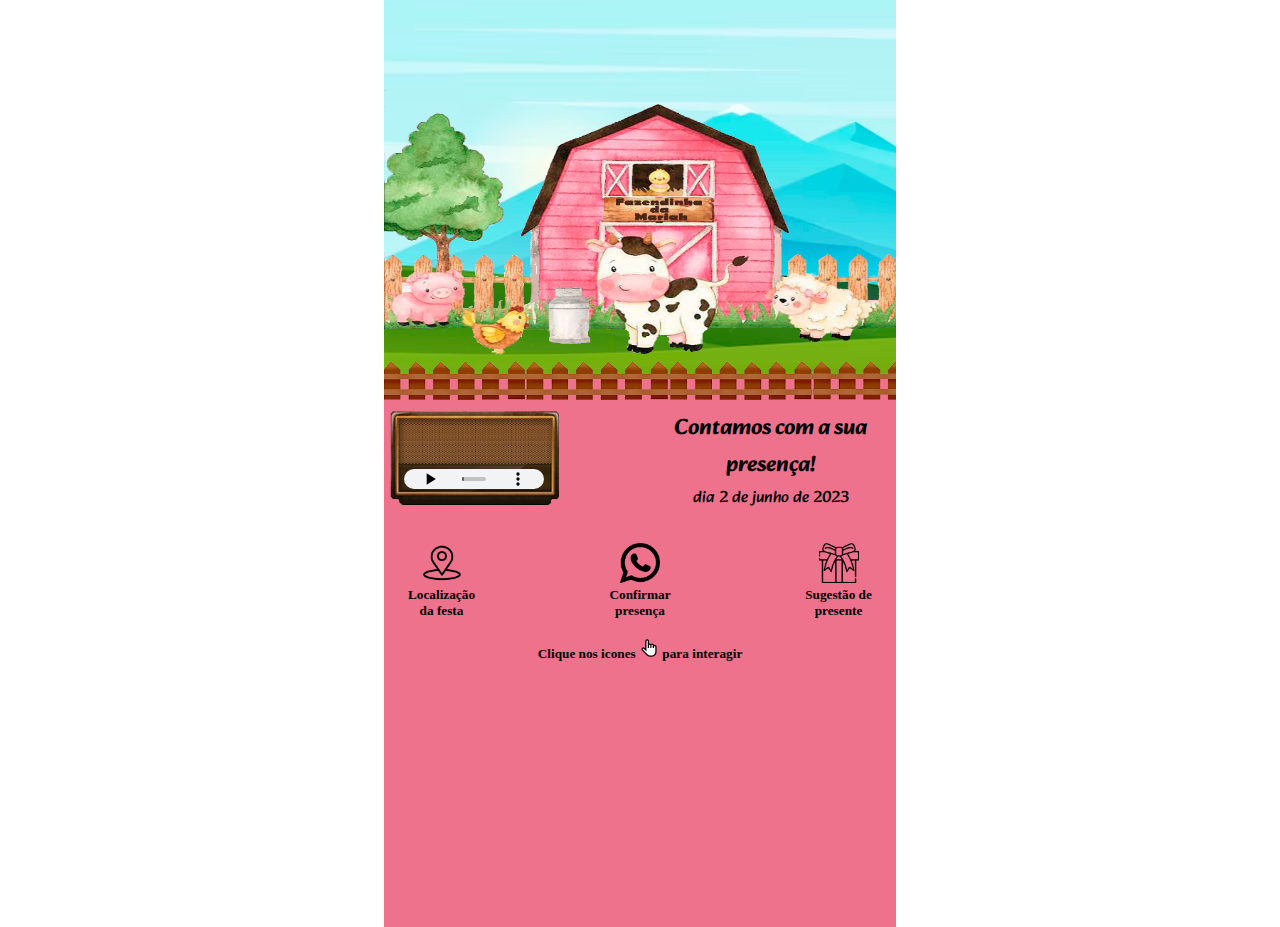
==== index.html @ 0395cbb9 "Add files via upload" ====
<!DOCTYPE html>
<html lang="pt-br">
<head>
    <meta charset="UTF-8">
    <meta http-equiv="X-UA-Compatible" content="IE=edge">
    <meta name="viewport" content="width=device-width, initial-scale=1.0">
    <title>Document</title>
    <link rel="icon" href="img/TESTE1.png">
    <link rel="stylesheet" href="css/style.css">
</head>
<body>
    <main>
        <section class="fazendinha">
            <div class="fazendinha-img">
                <img src="img/TESTE1.png" alt="">
            </div>
        </section>
        <section class="texto">
            <div class="texto-container">
                <div class="texto-img">
                    <img src="img/Radio.png" alt="">
                    <audio src="audio/fazendinha-poggers.mp3" controls autoplay></audio>
                </div>
                <div class="texto-paragrafo">
                    <h2>Contamos com a sua presença!</h2>
                    <p>dia 2 de junho de 2023</p>
                </div>
            </div>
        </section>
        <section class="icones">
            <div class="icones-container">
                <div class="icones-img">
                   <a href=""><img src="img/placeholder.png" alt=""></a> 
                    <h5>Localização da festa</h5>
                </div>
                <div class="icones-img">
                   <a href="https://wa.me/556492819567?text=Presença%20confirmada%20no%20anaversário%20da%20Mariah"><img src="img/whatsapp.png" alt=""></a> 
                    <h5>Confirmar presença</h5>
                </div>
                <div class="icones-img">
                   <a href="presente.html"><img src="img/giftbox.png" alt=""></a> 
                    <h5>Sugestão de presente</h5>
                </div>
            </div>
        </section>
        <section class="click">
            <div class="click-container">
                <h5>Clique nos icones <img src="img/click.png" alt=""> para interagir</h5>
            </div>
        </section>
    </main>
</body>
</html>
---- css/style.css ----
@import url('https://fonts.googleapis.com/css2?family=Poppins:wght@400;700&display=swap');
@import url('https://fonts.googleapis.com/css2?family=Alkatra:wght@400;700&display=swap');
:root {
    --color-1: #ef728d;
    --color-2: #fff;
}

* {
    padding: 0;
    margin: 0;
    box-sizing: border-box;
}

body {
    background: var(--color-1);
}

/* pagina principal*/


.fazendinha {
    width: 100%;
}

.fazendinha-img img {
    width: 100%;
}

.texto {
    width: 100%;
}

.texto-container {
    width: 100%;
    max-width: 960px;
    display: flex;
    gap: 10px;
    padding-top: 10px;
}

audio {
    width: 145px;
    height: 15px;
    position: relative;
    bottom: 38px;
    left: 14px;
}

.texto-img img{
    width: 170px;
}

.texto-paragrafo {
    text-align: center;
}

.texto-paragrafo h2 {
    font-family: 'Alkatra', Arial, Helvetica, sans-serif;
}

.texto-paragrafo p {
    font-family: 'Alkatra', Arial, Helvetica, sans-serif;
}

.icones {
    width: 100%;
    display: flex;
    margin-top: 30px;
}

.icones-container {
    width: 100%;
   /* max-width: 300px;
    margin: 0 auto;*/
    display: flex;
    justify-content: center;
    align-items: flex-end;
    justify-content: space-between;
    padding: 10px;
}

.icones-img img{
    width: 40px;
    height: 40px;
}

.icones-img {
    width: 75px;
    height: 80px;
    text-align: center;
}

.click {
    width: 100%;
}

.click-container {
    width: 100%;
    text-align: center;
}

.click-container img {
    width: 20px;
}

/*-------------------------------------------*/

/* pagina presente*/

.presente {
    width: 100%
}

.presente-container img{
    width: 100%;
}

.sugestao {
    width: 100%;
}

.sugestao-container {
    width: 100%;
    height: 60vh;
    max-width: 960px;
    margin: 0 auto;
    display: flex;
    flex-direction: column;
    justify-content: space-between;
    text-align: center;
    padding: 10px 20px;
}

.sugestao-container h2 {
    font-family: 'Alkatra', Arial, Helvetica, sans-serif;
}

.sugestao-img {
    display: flex;
    text-align: start;
    gap: 10px;
}

.sugestao-img img {
    width: 50px;
}

.descricao h4 {
    font-family: 'Alkatra', Arial, Helvetica, sans-serif;
}

.descricao p {
    font-family: 'Alkatra', Arial, Helvetica, sans-serif;
}

/*-------------------------------------------*/

@media(min-width: 576px) {

    body {
        background: var(--color-2);
        display: flex;
        justify-content: center;
    }

    main {
        width: 65%;
        height: 101vh;
        background: var(--color-1);
    }

    .fazendinha-img {
        width: 100%;
        display: flex;
        justify-content: center;
    }

    .fazendinha-img img {
        width: 100%;
    }

    .texto {
       display: flex;
       justify-content: center;
    }

    .texto-container {
        width: 100%;
        justify-content: center;
        justify-content: space-between;
        padding-top: 20px;
    }

    .texto-img img{
        width: 170px;
    }

    audio {
        width: 140px;
        height: 20px;
        position: relative;
        bottom: 41px;
        left: 16px;
    }

    .texto-paragrafo {
        width: 300px;
    }

    .texto-paragrafo h2 {
        font-size: 22px;
    }
    
    .texto-paragrafo p {
        font-size: 16px;
    }

    .icones {
        justify-content: center;
        margin-top: 20px;
    }

    .icones-container {
        width: 100%;
        padding: 0 20px;
    }

    .click-container {
        padding: 10px;
    }

}

@media(min-width: 768px) {

    body {
        background: var(--color-2);
        display: flex;
        justify-content: center;
    }

    main {
        width: 40%;
        height: 103vh;
        background: var(--color-1);
    }

    .fazendinha-img {
        width: 100%;
        height: 400px;
    }

    .fazendinha-img img {
        width: 100%;
    }

    .texto-container {
        width: 100%;
        padding-top: 0;
        padding: 10px 5px 0 5px;
    }

    .texto-img img{
        width: 170px;
    }

    audio {
        width: 140px;
        height: 20px;
        position: relative;
        bottom: 40px;
        left: 15px;
    }

    .texto-paragrafo h2 {
        font-size: 22px;
    }
    
    .texto-paragrafo p {
        font-size: 16px;
    }

    .icones {
        margin-top: 10px;
    }

    .icones-container {
        width: 100%;
    }

    .click-container {
        padding: 15px;
    }
}
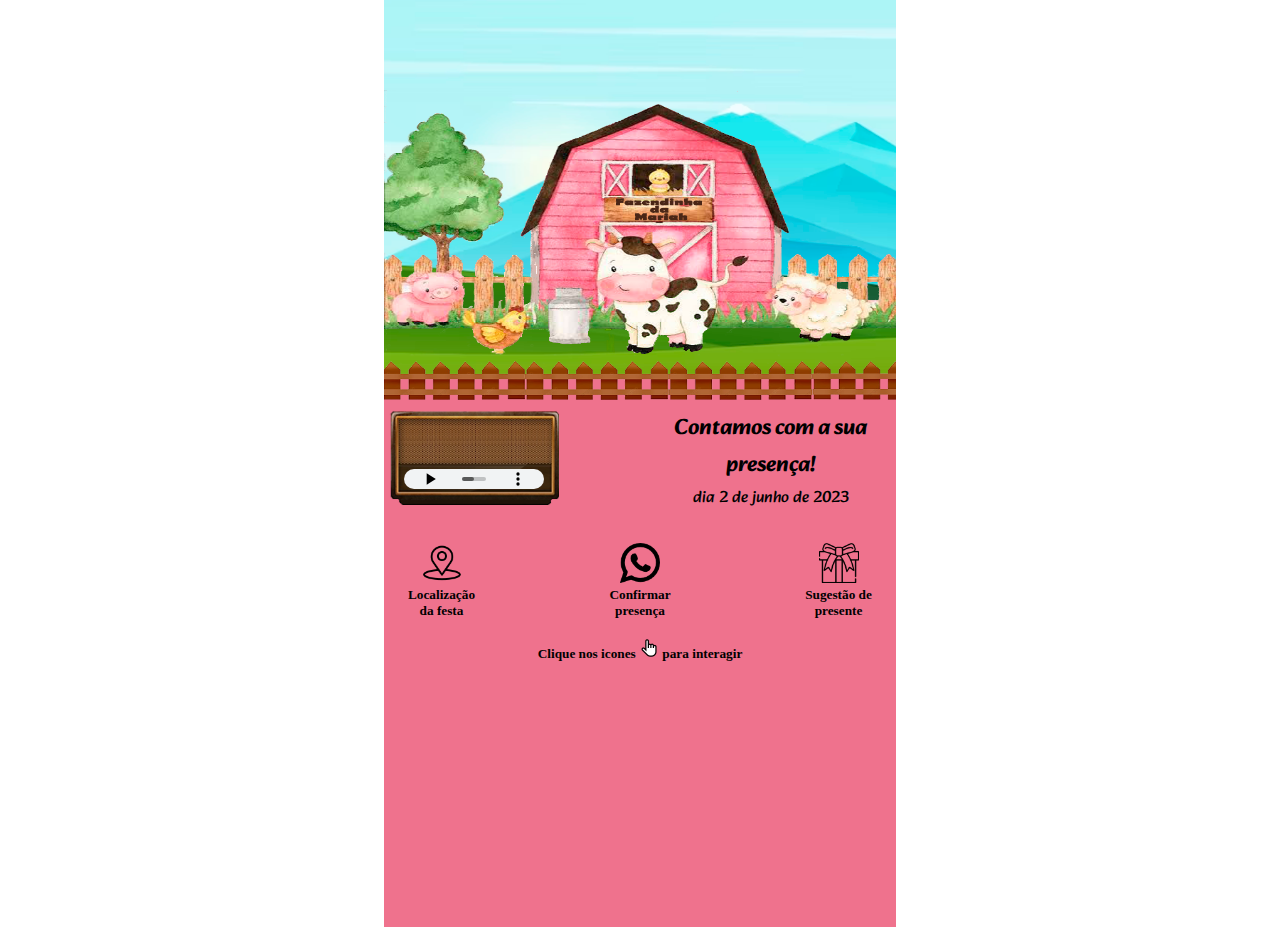
==== commit 332e5749: "Add files via upload" ====
--- a/index.html
+++ b/index.html
@@ -30,7 +30,7 @@
         <section class="icones">
             <div class="icones-container">
                 <div class="icones-img">
-                   <a href=""><img src="img/placeholder.png" alt=""></a> 
+                   <a href="https://maps.app.goo.gl/fD2hzxmMia4oxHdo9"><img src="img/placeholder.png" alt=""></a> 
                     <h5>Localização da festa</h5>
                 </div>
                 <div class="icones-img">
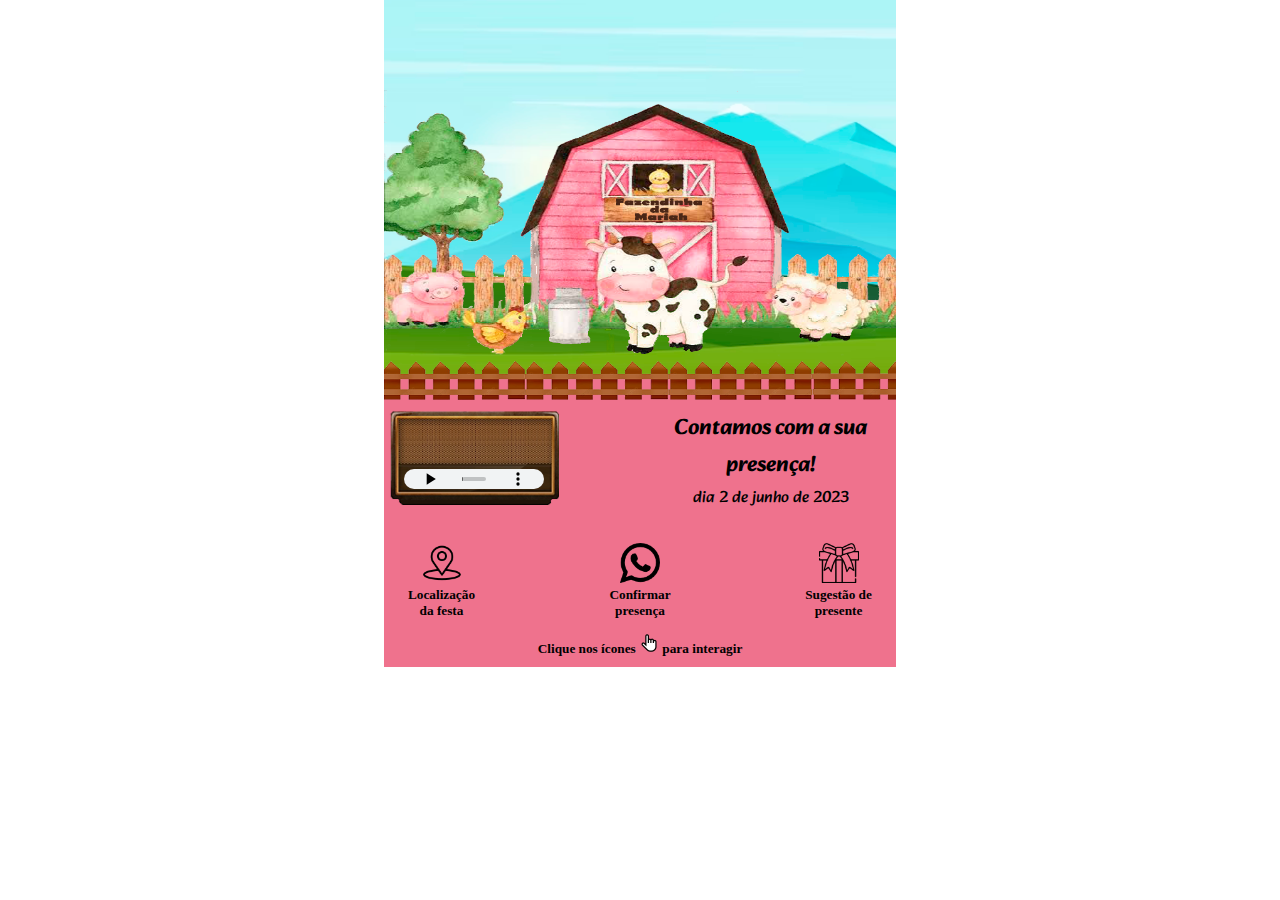
==== commit a2bb9499: "Add files via upload" ====
--- a/index.html
+++ b/index.html
@@ -34,7 +34,7 @@
                     <h5>Localização da festa</h5>
                 </div>
                 <div class="icones-img">
-                   <a href="https://wa.me/556492819567?text=Presença%20confirmada%20no%20anaversário%20da%20Mariah"><img src="img/whatsapp.png" alt=""></a> 
+                   <a href="https://wa.me/556492819567?text=Presença%20confirmada%20no%20aniversário%20da%20Mariah"><img src="img/whatsapp.png" alt=""></a> 
                     <h5>Confirmar presença</h5>
                 </div>
                 <div class="icones-img">
@@ -45,7 +45,7 @@
         </section>
         <section class="click">
             <div class="click-container">
-                <h5>Clique nos icones <img src="img/click.png" alt=""> para interagir</h5>
+                <h5>Clique nos ícones <img src="img/click.png" alt=""> para interagir</h5>
             </div>
         </section>
     </main>
--- a/css/style.css
+++ b/css/style.css
@@ -97,6 +97,7 @@
 .click-container {
     width: 100%;
     text-align: center;
+    padding-top: 10px;
 }
 
 .click-container img {
@@ -165,7 +166,6 @@
 
     main {
         width: 65%;
-        height: 101vh;
         background: var(--color-1);
     }
 
@@ -225,10 +225,6 @@
         padding: 0 20px;
     }
 
-    .click-container {
-        padding: 10px;
-    }
-
 }
 
 @media(min-width: 768px) {
@@ -241,7 +237,6 @@
 
     main {
         width: 40%;
-        height: 103vh;
         background: var(--color-1);
     }
 
@@ -289,6 +284,6 @@
     }
 
     .click-container {
-        padding: 15px;
+        padding: 10px;
     }
 }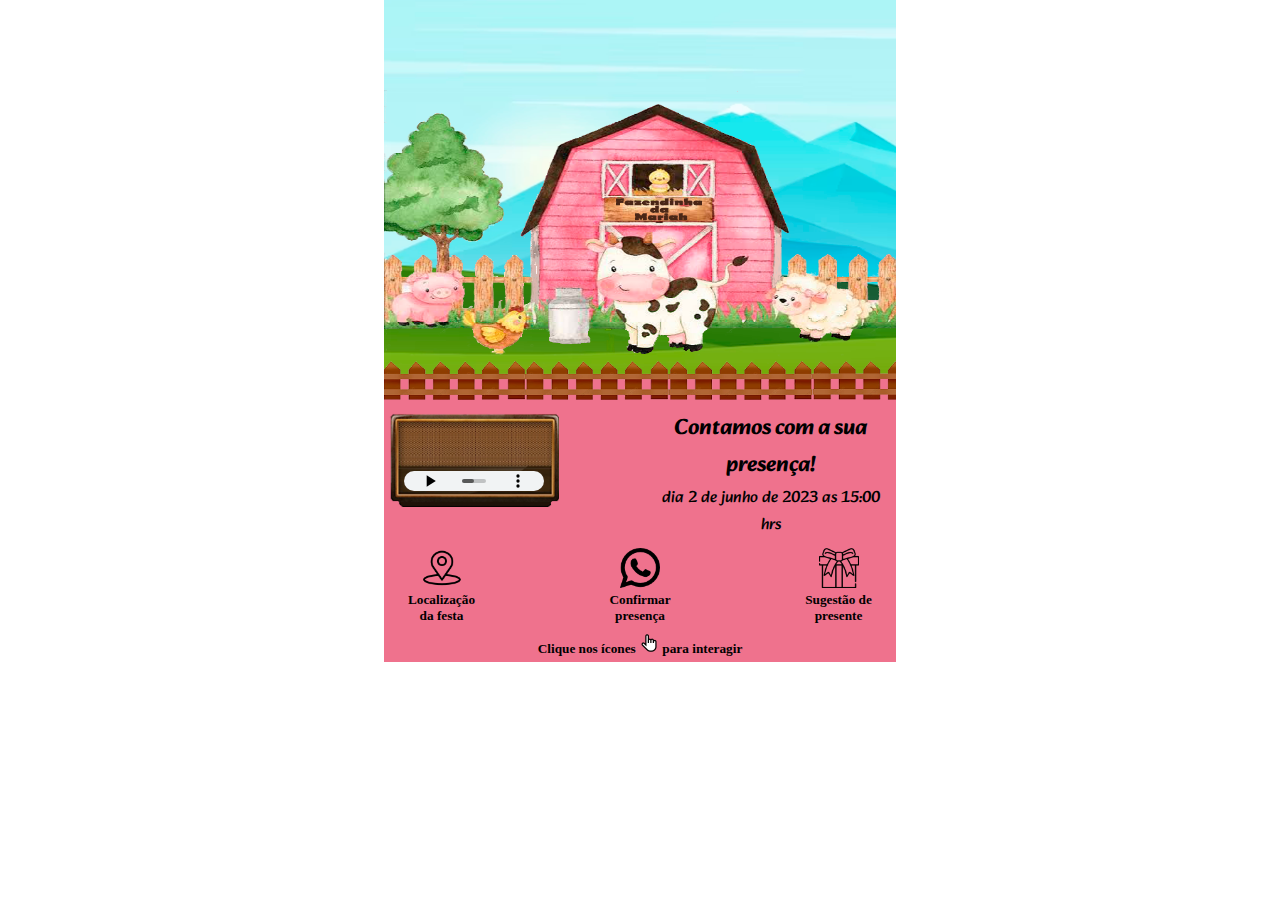
==== commit 9c58494b: "Add files via upload" ====
--- a/index.html
+++ b/index.html
@@ -23,7 +23,7 @@
                 </div>
                 <div class="texto-paragrafo">
                     <h2>Contamos com a sua presença!</h2>
-                    <p>dia 2 de junho de 2023</p>
+                    <p>dia 2 de junho de 2023 as 15:00 hrs</p>
                 </div>
             </div>
         </section>
--- a/css/style.css
+++ b/css/style.css
@@ -31,9 +31,10 @@
 }
 
 .texto-container {
-    width: 100%;
+    width: 98%;
     max-width: 960px;
     display: flex;
+    align-items: center;
     gap: 10px;
     padding-top: 10px;
 }
@@ -56,22 +57,22 @@
 
 .texto-paragrafo h2 {
     font-family: 'Alkatra', Arial, Helvetica, sans-serif;
+    font-size: 22px;
 }
 
 .texto-paragrafo p {
     font-family: 'Alkatra', Arial, Helvetica, sans-serif;
+    font-size: 16px;
 }
 
 .icones {
     width: 100%;
     display: flex;
-    margin-top: 30px;
+    margin-top: 20px;
 }
 
 .icones-container {
     width: 100%;
-   /* max-width: 300px;
-    margin: 0 auto;*/
     display: flex;
     justify-content: center;
     align-items: flex-end;
@@ -122,17 +123,18 @@
 
 .sugestao-container {
     width: 100%;
-    height: 60vh;
     max-width: 960px;
     margin: 0 auto;
     display: flex;
     flex-direction: column;
     justify-content: space-between;
-    text-align: center;
-    padding: 10px 20px;
-}
-
-.sugestao-container h2 {
+    padding: 20px;
+    gap: 50px;
+}
+
+.sugestao h2 {
+    text-align: center;
+    padding: 20px;
     font-family: 'Alkatra', Arial, Helvetica, sans-serif;
 }
 
@@ -207,14 +209,6 @@
         width: 300px;
     }
 
-    .texto-paragrafo h2 {
-        font-size: 22px;
-    }
-    
-    .texto-paragrafo p {
-        font-size: 16px;
-    }
-
     .icones {
         justify-content: center;
         margin-top: 20px;
@@ -284,6 +278,6 @@
     }
 
     .click-container {
-        padding: 10px;
+        padding: 5px;
     }
 }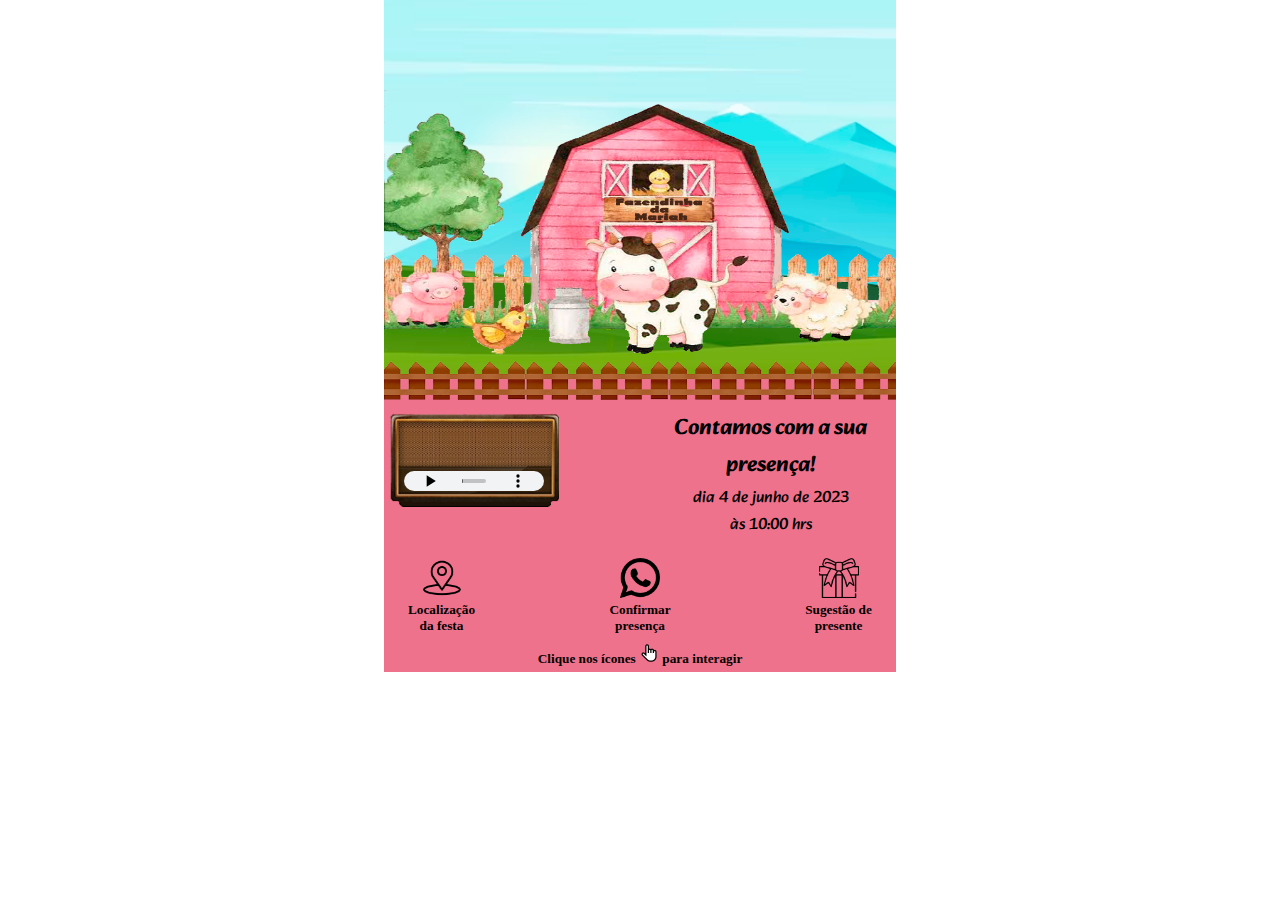
==== commit aa4d597d: "Add files via upload" ====
--- a/index.html
+++ b/index.html
@@ -23,7 +23,8 @@
                 </div>
                 <div class="texto-paragrafo">
                     <h2>Contamos com a sua presença!</h2>
-                    <p>dia 2 de junho de 2023 as 15:00 hrs</p>
+                    <p>dia 4 de junho de 2023</p>
+                    <p>às 10:00 hrs</p>
                 </div>
             </div>
         </section>
--- a/css/style.css
+++ b/css/style.css
@@ -98,7 +98,6 @@
 .click-container {
     width: 100%;
     text-align: center;
-    padding-top: 10px;
 }
 
 .click-container img {
@@ -219,6 +218,10 @@
         padding: 0 20px;
     }
 
+    .click-container {
+        padding: 5px;
+    }
+
 }
 
 @media(min-width: 768px) {
@@ -270,14 +273,10 @@
     }
 
     .icones {
-        margin-top: 10px;
+        margin-top: 20px;
     }
 
     .icones-container {
         width: 100%;
     }
-
-    .click-container {
-        padding: 5px;
-    }
 }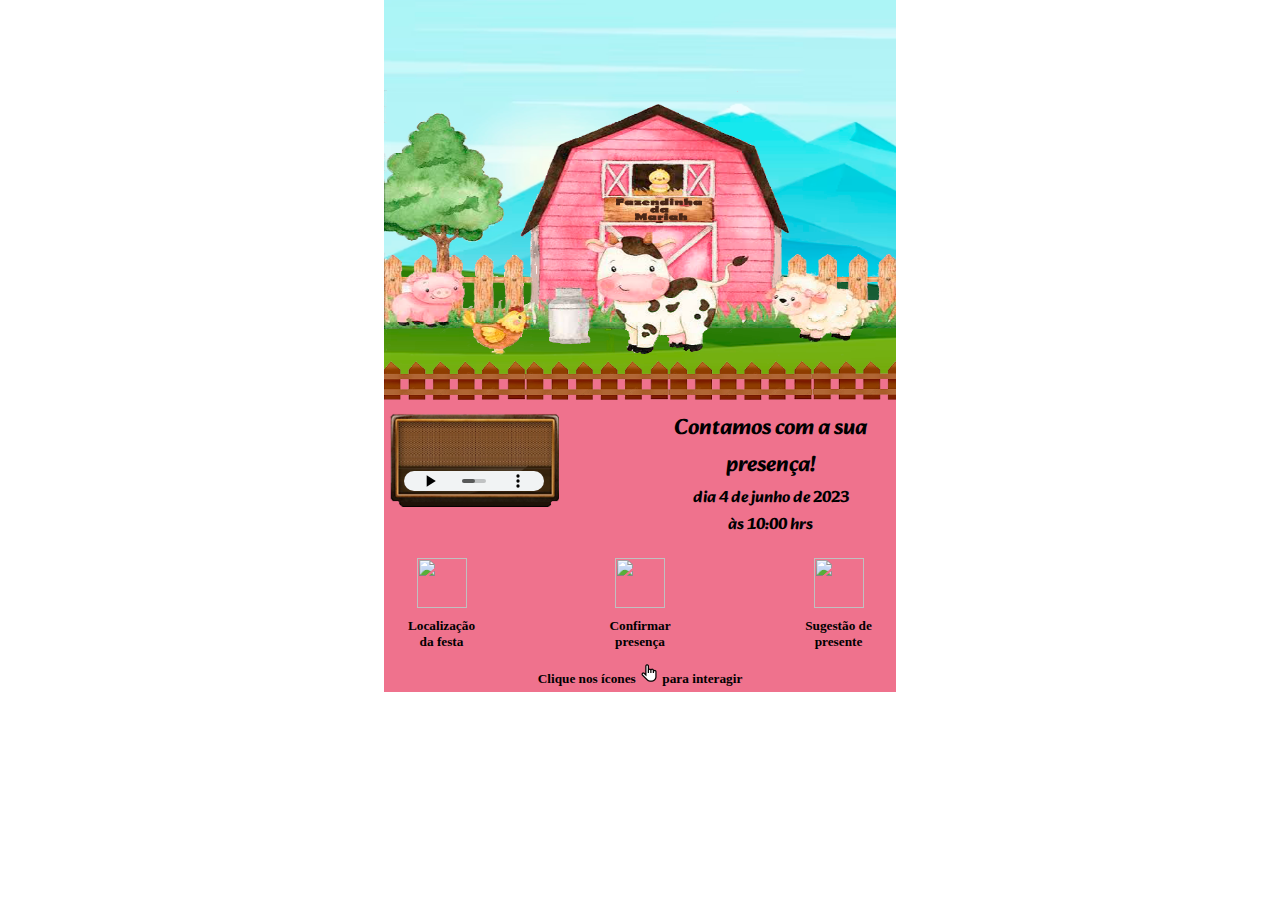
==== commit b79f5713: "Add files via upload" ====
--- a/index.html
+++ b/index.html
@@ -31,15 +31,15 @@
         <section class="icones">
             <div class="icones-container">
                 <div class="icones-img">
-                   <a href="https://maps.app.goo.gl/fD2hzxmMia4oxHdo9"><img src="img/placeholder.png" alt=""></a> 
+                   <a href="https://maps.app.goo.gl/oaXRoFZs71o9VKxPA?g_st=iw"><img src="img/gps.png" alt=""></a> 
                     <h5>Localização da festa</h5>
                 </div>
                 <div class="icones-img">
-                   <a href="https://wa.me/556492819567?text=Presença%20confirmada%20no%20aniversário%20da%20Mariah"><img src="img/whatsapp.png" alt=""></a> 
+                   <a href="https://wa.me/556492573337?text=Presença%20confirmada%20no%20aniversário%20da%20Mariah"><img src="img/whatsapp-2.png" alt=""></a> 
                     <h5>Confirmar presença</h5>
                 </div>
                 <div class="icones-img">
-                   <a href="presente.html"><img src="img/giftbox.png" alt=""></a> 
+                   <a href="presente.html"><img src="img/gift.png" alt=""></a> 
                     <h5>Sugestão de presente</h5>
                 </div>
             </div>
--- a/css/style.css
+++ b/css/style.css
@@ -3,6 +3,7 @@
 :root {
     --color-1: #ef728d;
     --color-2: #fff;
+    --color-3: rgba(255, 255, 255, 0.76);
 }
 
 * {
@@ -57,12 +58,13 @@
 
 .texto-paragrafo h2 {
     font-family: 'Alkatra', Arial, Helvetica, sans-serif;
-    font-size: 22px;
+    font-size: 23px;
 }
 
 .texto-paragrafo p {
     font-family: 'Alkatra', Arial, Helvetica, sans-serif;
-    font-size: 16px;
+    font-size: 17px;
+    font-weight: bolder;
 }
 
 .icones {
@@ -81,8 +83,9 @@
 }
 
 .icones-img img{
-    width: 40px;
-    height: 40px;
+    width: 50px;
+    height: 50px;
+    margin-bottom: 10px;
 }
 
 .icones-img {
@@ -98,6 +101,7 @@
 .click-container {
     width: 100%;
     text-align: center;
+    margin-top: 20px;
 }
 
 .click-container img {
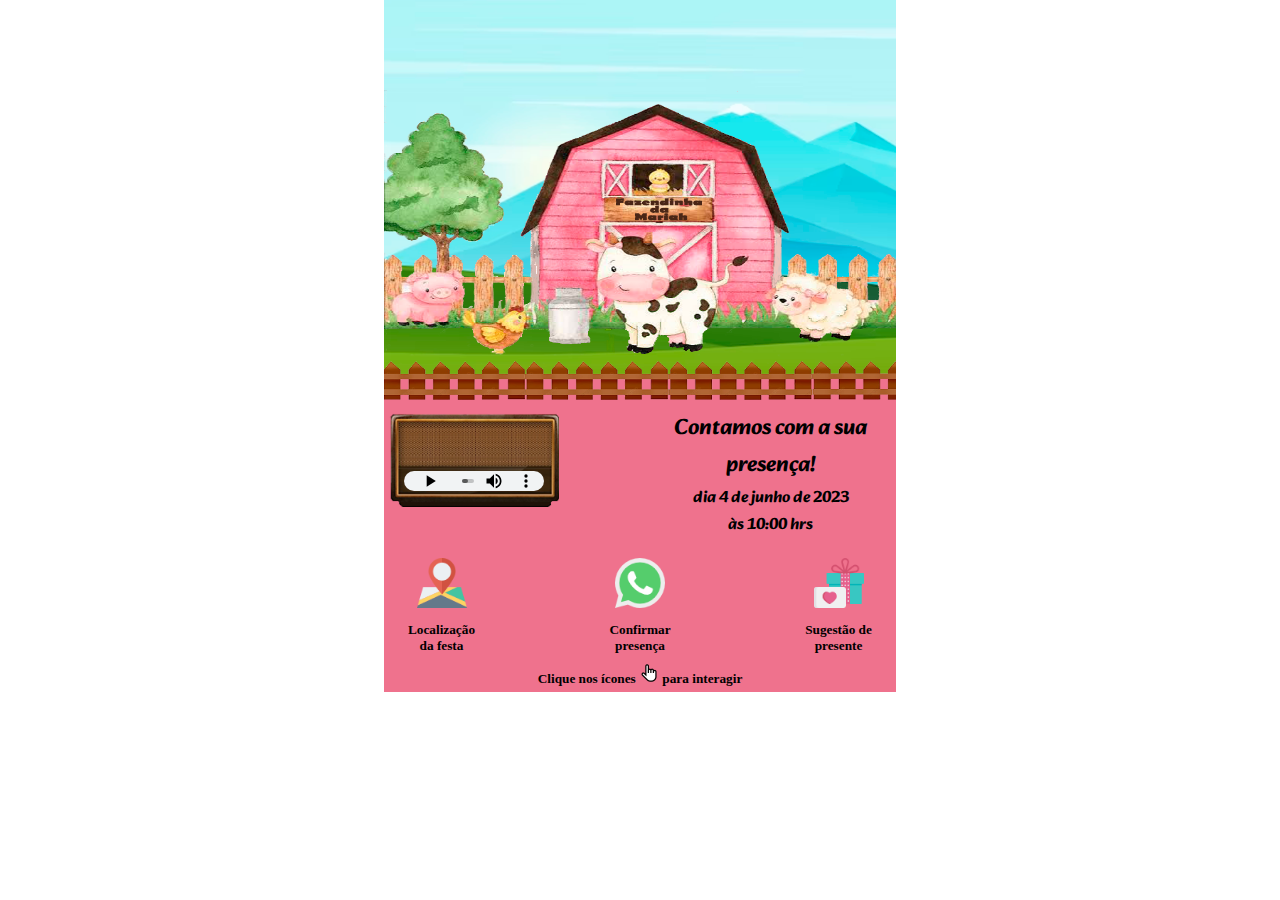
==== commit 9348ddb7: "Add files via upload" ====
--- a/index.html
+++ b/index.html
@@ -4,7 +4,7 @@
     <meta charset="UTF-8">
     <meta http-equiv="X-UA-Compatible" content="IE=edge">
     <meta name="viewport" content="width=device-width, initial-scale=1.0">
-    <title>Document</title>
+    <title>Convite de Aniversário</title>
     <link rel="icon" href="img/TESTE1.png">
     <link rel="stylesheet" href="css/style.css">
 </head>
@@ -23,15 +23,15 @@
                 </div>
                 <div class="texto-paragrafo">
                     <h2>Contamos com a sua presença!</h2>
-                    <p>dia 4 de junho de 2023</p>
-                    <p>às 10:00 hrs</p>
+                    <p>dia <span id="data">4</span>  de junho de 2023</p>
+                    <p>às <span id="hora">10:00 hrs</span> </p>
                 </div>
             </div>
         </section>
         <section class="icones">
             <div class="icones-container">
                 <div class="icones-img">
-                   <a href="https://maps.app.goo.gl/oaXRoFZs71o9VKxPA?g_st=iw"><img src="img/gps.png" alt=""></a> 
+                   <a href="https://maps.app.goo.gl/xmVjeAx14qq5vjFK7?g_st=iw"><img src="img/gps.png" alt=""></a> 
                     <h5>Localização da festa</h5>
                 </div>
                 <div class="icones-img">
--- a/css/style.css
+++ b/css/style.css
@@ -63,7 +63,7 @@
 
 .texto-paragrafo p {
     font-family: 'Alkatra', Arial, Helvetica, sans-serif;
-    font-size: 17px;
+    font-size: 16px;
     font-weight: bolder;
 }
 
